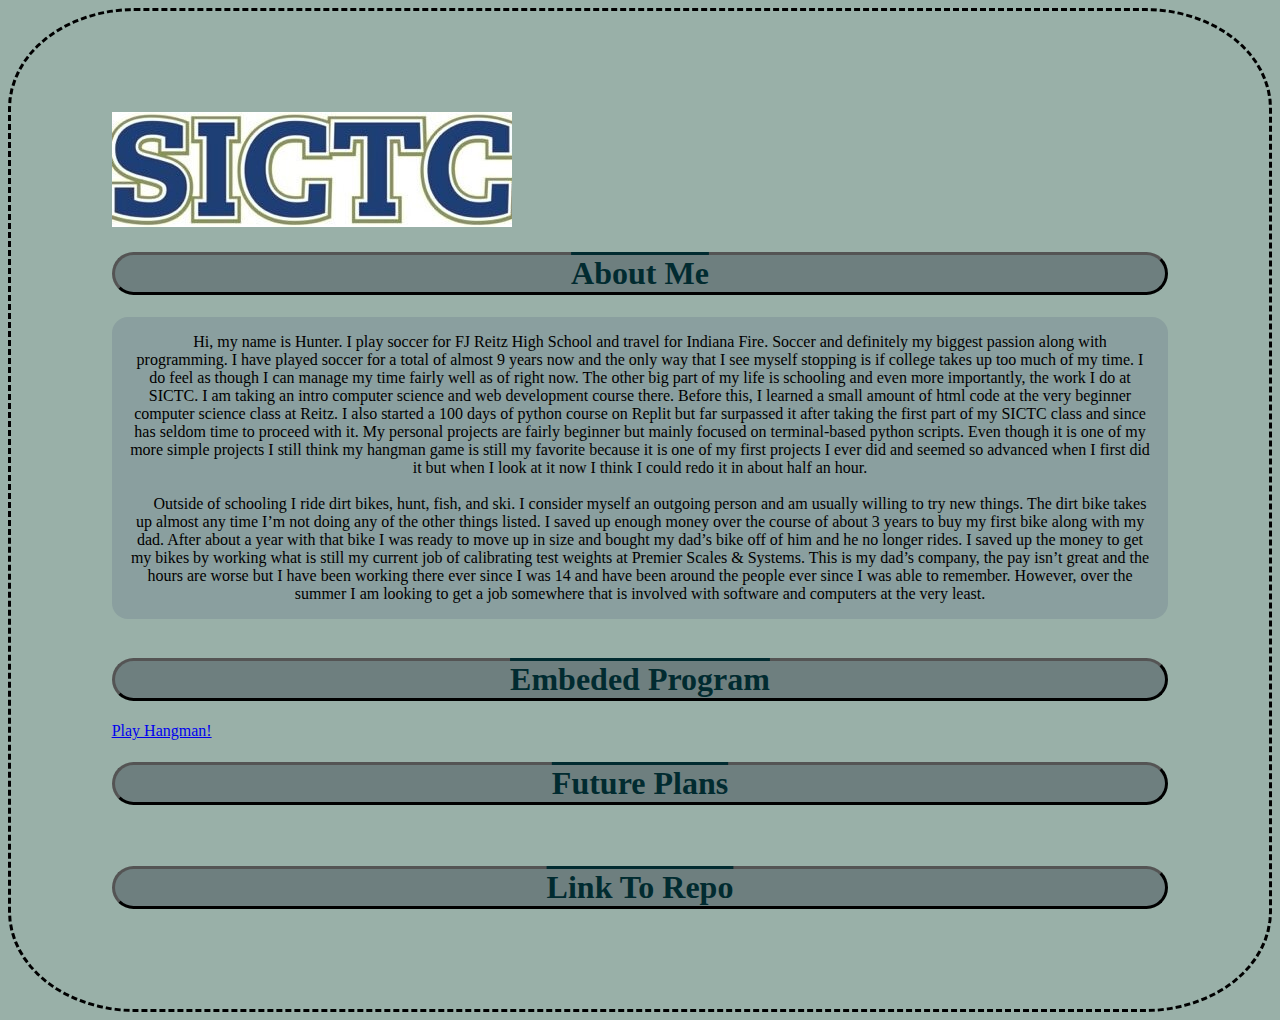
==== index.html @ 89d6e6d1 "Initial push, about me done" ====
<!DOCTYPE html>
<head>
    <meta charset="utf-8" />
    <meta name="viewport" content="width=device-width, initial-scale=1" />
    <link rel="stylesheet" href="style.css" />
</head>
<body>
    <div class="inner-body">
        <img src="assets/SICTCLogo.jpg" caption="SICTC Logo" id="sictc-logo">
        <div id="about-me">
            <h1>About Me</h1>
            <p>
                &nbsp;&nbsp;&nbsp;&nbsp;&nbsp;Hi, my name is Hunter. I play soccer for FJ Reitz High School and travel for Indiana Fire. Soccer and definitely my biggest passion along with programming. I have played soccer for a total of almost 9 years now and the only way that I see myself stopping is if college takes up too much of my time. I do feel as though I can manage my time fairly well as of right now. The other big part of my life is schooling and even more importantly, the work I do at SICTC. I am taking an intro computer science and web development course there. Before this, I learned a small amount of html code at the very beginner computer science class at Reitz. I also started a 100 days of python course on Replit but far surpassed it after taking the first part of my SICTC class and since has seldom time to proceed with it. My personal projects are fairly beginner but mainly focused on terminal-based python scripts. Even though it is one of my more simple projects I still think my hangman game is still my favorite because it is one of my first projects I ever did and seemed so advanced when I first did it but when I look at it now I think I could redo it in about half an hour. 
                <br>
                <br>
                &nbsp;&nbsp;&nbsp;&nbsp;&nbsp;Outside of schooling I ride dirt bikes, hunt, fish, and ski. I consider myself an outgoing person and am usually willing to try new things. The dirt bike takes up almost any time I’m not doing any of the other things listed. I saved up enough money over the course of about 3 years to buy my first bike along with my dad. After about a year with that bike I was ready to move up in size and bought my dad’s bike off of him and he no longer rides. I saved up the money to get my bikes by working what is still my current job of calibrating test weights at Premier Scales & Systems. This is my dad’s company, the pay isn’t great and the hours are worse but I have been working there ever since I was 14 and have been around the people ever since I was able to remember. However, over the summer I am looking to get a job somewhere that is involved with software and computers at the very least. 
            </p>
        </div>
    <br>
    <h1>Embeded Program</h1>
        <a href="hangmanGame.html">Play Hangman!</a>

    <br>
    <h1>Future Plans</h1>

    <br>
    <h1>Link To Repo</h1>


        </div>
</body>
---- style.css ----
body {
    background-color: rgb(153, 176, 168);
    border-style: dashed;
    border-radius: 10%;
}

p {
    margin: 2em;
    padding: 1em;
    text-align: center;
    background-color: rgb(138, 159, 159);
    border-radius: 1em;
    margin: auto;
}

h1 {
    background-color: rgb(110, 127, 127);
    text-align: center;
    font-family: cursive;
    text-decoration: overline;
    border-color: black;
    border-radius: 5em;
    border-style: outset;
    color: rgb(1, 43, 48);
    box-shadow: inset;
}

.inner-body {
    margin: 8%;
}

#sictc-logo {
    display: flexbox;
}
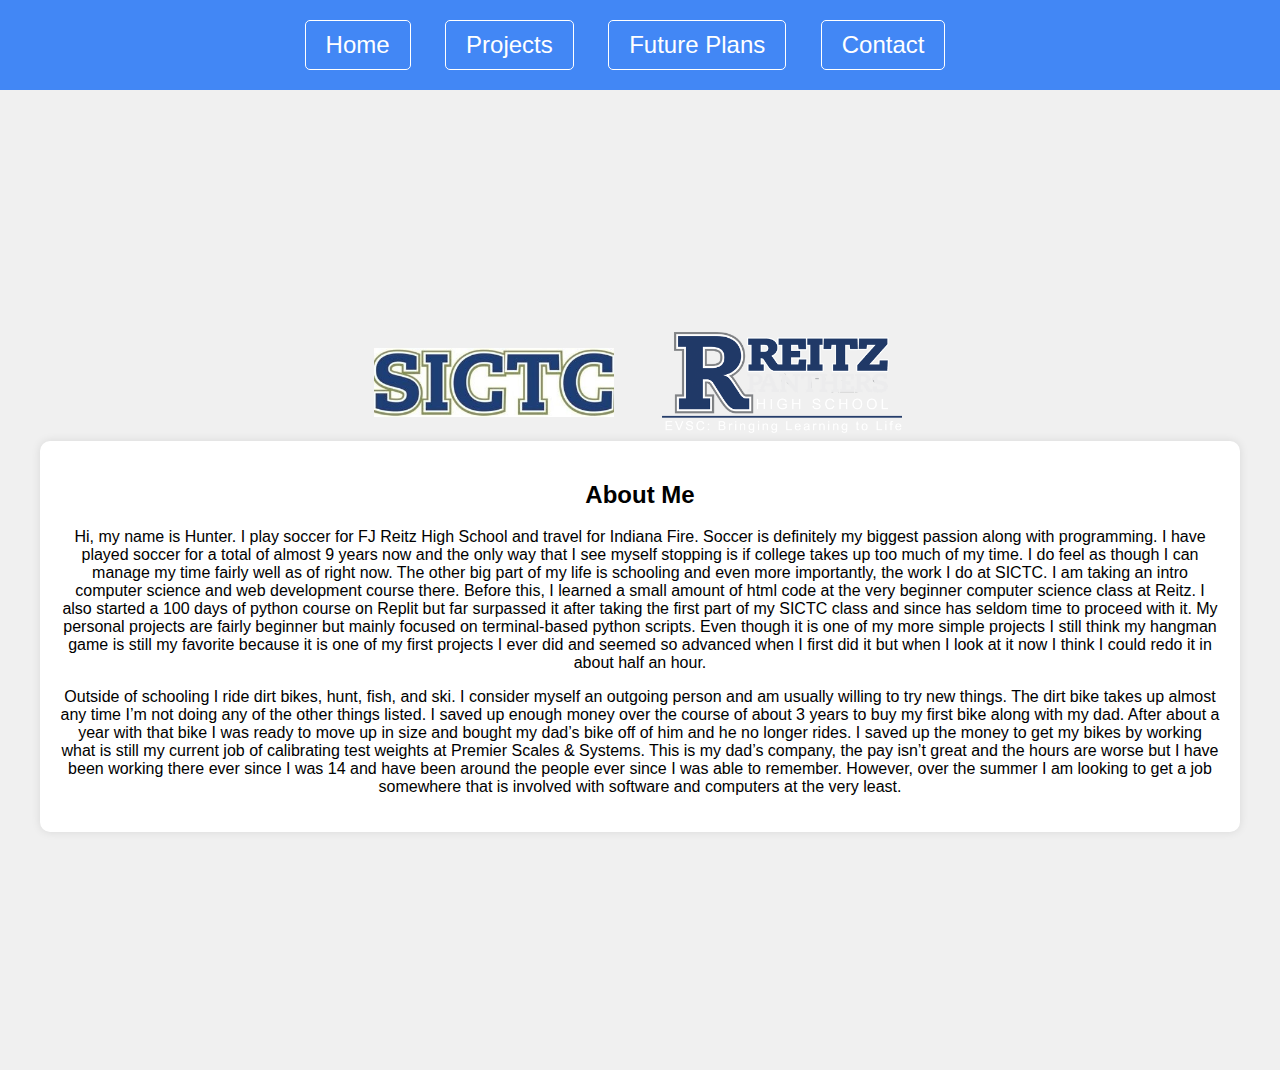
==== commit c53ae4ac: "Different styles and separated content to fit page requirment" ====
--- a/index.html
+++ b/index.html
@@ -1,31 +1,33 @@
 <!DOCTYPE html>
+<html lang="en">
 <head>
-    <meta charset="utf-8" />
-    <meta name="viewport" content="width=device-width, initial-scale=1" />
-    <link rel="stylesheet" href="style.css" />
+    <meta charset="UTF-8">
+    <meta name="viewport" content="width=device-width, initial-scale=1.0">
+    <title>Hunter Hargett</title>
+    <link rel="stylesheet" href="styles.css">
 </head>
 <body>
-    <div class="inner-body">
-        <img src="assets/SICTCLogo.jpg" caption="SICTC Logo" id="sictc-logo">
-        <div id="about-me">
-            <h1>About Me</h1>
-            <p>
-                &nbsp;&nbsp;&nbsp;&nbsp;&nbsp;Hi, my name is Hunter. I play soccer for FJ Reitz High School and travel for Indiana Fire. Soccer and definitely my biggest passion along with programming. I have played soccer for a total of almost 9 years now and the only way that I see myself stopping is if college takes up too much of my time. I do feel as though I can manage my time fairly well as of right now. The other big part of my life is schooling and even more importantly, the work I do at SICTC. I am taking an intro computer science and web development course there. Before this, I learned a small amount of html code at the very beginner computer science class at Reitz. I also started a 100 days of python course on Replit but far surpassed it after taking the first part of my SICTC class and since has seldom time to proceed with it. My personal projects are fairly beginner but mainly focused on terminal-based python scripts. Even though it is one of my more simple projects I still think my hangman game is still my favorite because it is one of my first projects I ever did and seemed so advanced when I first did it but when I look at it now I think I could redo it in about half an hour. 
-                <br>
-                <br>
-                &nbsp;&nbsp;&nbsp;&nbsp;&nbsp;Outside of schooling I ride dirt bikes, hunt, fish, and ski. I consider myself an outgoing person and am usually willing to try new things. The dirt bike takes up almost any time I’m not doing any of the other things listed. I saved up enough money over the course of about 3 years to buy my first bike along with my dad. After about a year with that bike I was ready to move up in size and bought my dad’s bike off of him and he no longer rides. I saved up the money to get my bikes by working what is still my current job of calibrating test weights at Premier Scales & Systems. This is my dad’s company, the pay isn’t great and the hours are worse but I have been working there ever since I was 14 and have been around the people ever since I was able to remember. However, over the summer I am looking to get a job somewhere that is involved with software and computers at the very least. 
-            </p>
+    <header>
+        <nav>
+            <ul>
+                <li><button type="button" class="btn btn-light"><a href="index.html">Home</a></button></li>
+                <li><button type="button" class="btn btn-light"><a href="projects.html">Projects</a></button></li>
+                <li><button type="button" class="btn btn-light"><a href="future.html">Future Plans</a></button></li>
+                <li><button type="button" class="btn btn-light"><a href="contact.html">Contact</a></button></li>
+            </ul>
+        </nav>
+    </header>
+    <main>
+        <ul id="logos">
+            <li><img src="assets/SICTCLogo.jpg" alt="SICTC Logo" width="20%" height="10%" id="sictc-logo"></li>
+            <li><img src="assets/reitzLogo.png" alt="Reitz Logo" width="20%" height="10%" id="reitz-logo"></li>
+        </ul>
+        <div id="about-section">
+            <h2>About Me</h2>
+            <!--Copied From Doc-->
+            <p>Hi, my name is Hunter. I play soccer for FJ Reitz High School and travel for Indiana Fire. Soccer is definitely my biggest passion along with programming. I have played soccer for a total of almost 9 years now and the only way that I see myself stopping is if college takes up too much of my time. I do feel as though I can manage my time fairly well as of right now. The other big part of my life is schooling and even more importantly, the work I do at SICTC. I am taking an intro computer science and web development course there. Before this, I learned a small amount of html code at the very beginner computer science class at Reitz. I also started a 100 days of python course on Replit but far surpassed it after taking the first part of my SICTC class and since has seldom time to proceed with it. My personal projects are fairly beginner but mainly focused on terminal-based python scripts. Even though it is one of my more simple projects I still think my hangman game is still my favorite because it is one of my first projects I ever did and seemed so advanced when I first did it but when I look at it now I think I could redo it in about half an hour. </p>
+            <p>Outside of schooling I ride dirt bikes, hunt, fish, and ski. I consider myself an outgoing person and am usually willing to try new things. The dirt bike takes up almost any time I’m not doing any of the other things listed. I saved up enough money over the course of about 3 years to buy my first bike along with my dad. After about a year with that bike I was ready to move up in size and bought my dad’s bike off of him and he no longer rides. I saved up the money to get my bikes by working what is still my current job of calibrating test weights at Premier Scales & Systems. This is my dad’s company, the pay isn’t great and the hours are worse but I have been working there ever since I was 14 and have been around the people ever since I was able to remember. However, over the summer I am looking to get a job somewhere that is involved with software and computers at the very least. </p>
         </div>
-    <br>
-    <h1>Embeded Program</h1>
-        <a href="hangmanGame.html">Play Hangman!</a>
-
-    <br>
-    <h1>Future Plans</h1>
-
-    <br>
-    <h1>Link To Repo</h1>
-
-
-        </div>
-</body>+    </main>
+</body>
+</html>
--- a/styles.css
+++ b/styles.css
@@ -0,0 +1,122 @@
+body {
+    font-family: Arial, sans-serif;
+    background-color: #f0f0f0;
+    margin: 0;
+    padding: 0;
+}
+
+header {
+    background-color: #4287f5;
+    color: #fff;
+    padding: 20px 0;
+}
+
+nav ul {
+    list-style-type: none;
+    margin: 0;
+    padding: 0;
+    text-align: center;
+}
+
+nav ul li {
+    display: inline;
+    margin-right: 20px;
+}
+
+nav ul li a {
+    color: #fff;
+    text-decoration: none;
+    font-size: x-large;
+}
+
+main {
+    padding: 20px;
+}
+
+#logos {
+    list-style-type: none;
+    margin: 0;
+    padding: 0;
+    text-align: center;
+}
+
+#logos li {
+    display: inline;
+    margin-right: 20px;
+}
+
+#sictc-logo {
+    margin: 1.25em;
+}
+
+#reitz-logo {
+    margin: .25em;
+}
+
+#about-section {
+    text-align: center;
+    background-color: #fff;
+    padding: 20px;
+    border-radius: 10px;
+    box-shadow: 0 0 10px rgba(0, 0, 0, 0.1);
+}
+
+#contact-form {
+    background-color: #fff;
+    padding: 20px;
+    border-radius: 10px;
+    box-shadow: 0 0 10px rgba(0, 0, 0, 0.1);
+}
+
+label {
+    display: block;
+    margin-bottom: 5px;
+}
+
+input[type="text"],
+input[type="email"],
+textarea {
+    width: 100%;
+    padding: 10px;
+    margin-bottom: 10px;
+    border: 1px solid #ccc;
+    border-radius: 5px;
+}
+
+button {
+    padding: 10px 20px;
+    background-color: #4287f5;
+    color: #fff;
+    border: #fff;
+    border-style: solid;
+    border-width: .1em;
+    border-radius: 5px;
+    cursor: pointer;
+}
+
+button:hover {
+    background-color: #3369d8;
+}
+
+@media only screen and (min-width: 768px) {
+    nav ul li {
+        display: inline;
+        margin-right: 30px;
+    }
+    
+    main {
+        padding: 40px;
+    }
+
+}
+
+html, body {
+    height: 100%;
+}
+
+main {
+    min-height: 100vh;
+    display: flex;
+    flex-direction: column;
+    justify-content: center;
+}
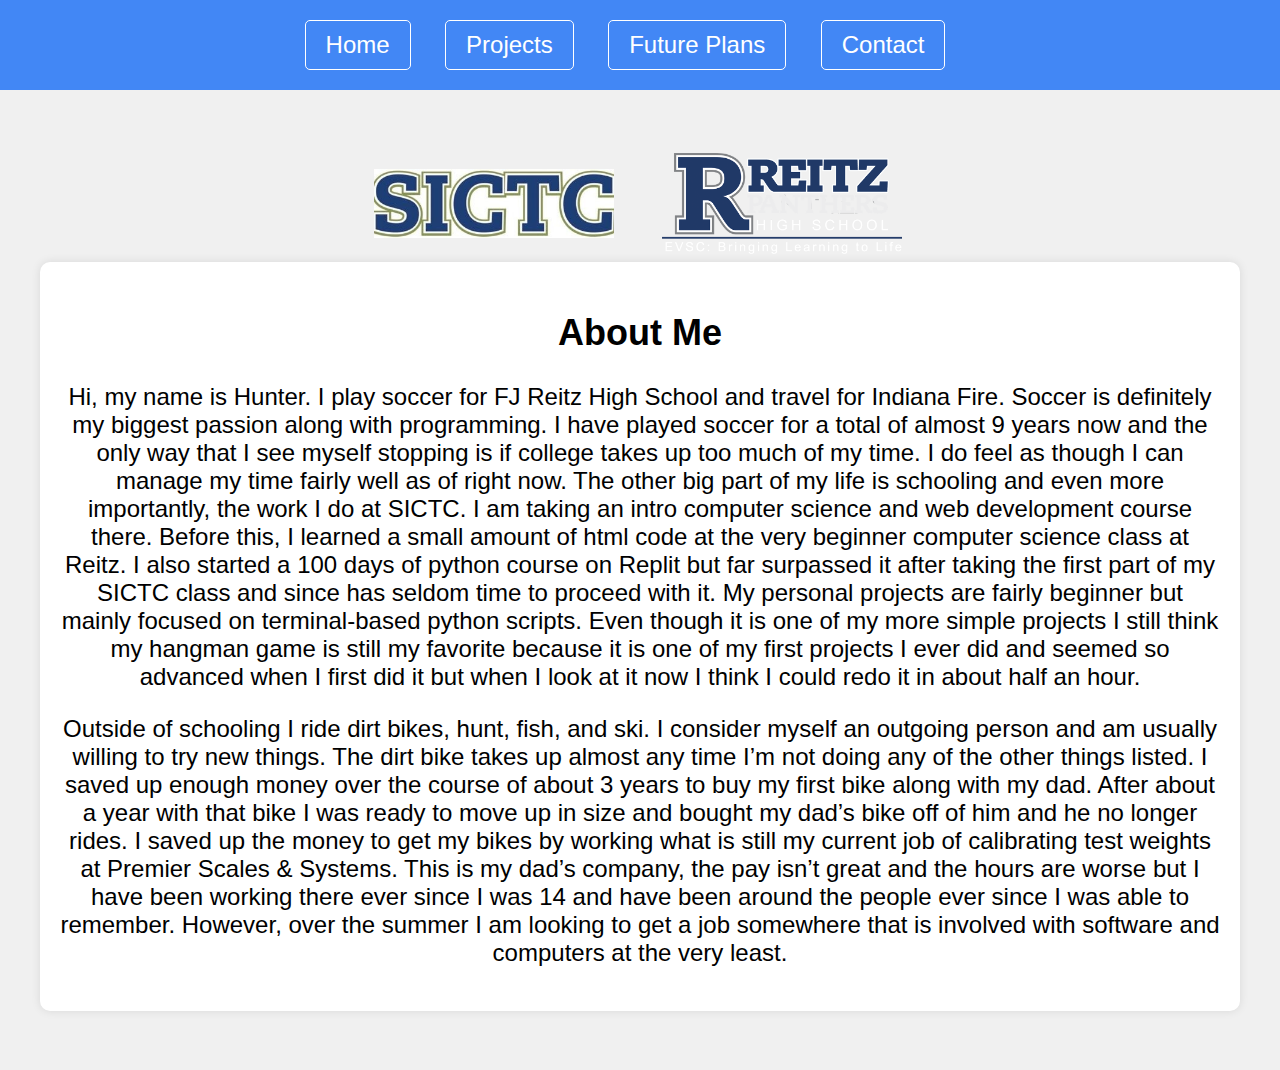
==== commit 3c9df0dc: "Final commmit" ====
--- a/index.html
+++ b/index.html
@@ -19,8 +19,8 @@
     </header>
     <main>
         <ul id="logos">
-            <li><img src="assets/SICTCLogo.jpg" alt="SICTC Logo" width="20%" height="10%" id="sictc-logo"></li>
-            <li><img src="assets/reitzLogo.png" alt="Reitz Logo" width="20%" height="10%" id="reitz-logo"></li>
+            <li><img src="assets/SICTCLogo.jpg" alt="SICTC Logo"  id="sictc-logo"></li>
+            <li><img src="assets/reitzLogo.png" alt="Reitz Logo" id="reitz-logo"></li>
         </ul>
         <div id="about-section">
             <h2>About Me</h2>
--- a/styles.css
+++ b/styles.css
@@ -47,18 +47,42 @@
 
 #sictc-logo {
     margin: 1.25em;
+    width: 20%;
+    height: 10%;
 }
 
 #reitz-logo {
     margin: .25em;
+    width: 20%;
+    height: 10%;
 }
 
-#about-section {
+#about-section,
+#future-section,
+#projects-section {
     text-align: center;
+    font-size: x-large;
     background-color: #fff;
     padding: 20px;
     border-radius: 10px;
     box-shadow: 0 0 10px rgba(0, 0, 0, 0.1);
+    list-style-type: none;
+}
+
+#project-sub {
+    background-color: #4287f5;  
+    border-radius: 1em;
+    padding: .5em;
+    color: #fff;
+}
+
+#project-sub ul {
+    list-style-type: none;
+}
+
+#project-sub ul li a {
+    text-decoration: none;
+    font-size: x-large;
 }
 
 #contact-form {
@@ -66,6 +90,7 @@
     padding: 20px;
     border-radius: 10px;
     box-shadow: 0 0 10px rgba(0, 0, 0, 0.1);
+    font-size: x-large;
 }
 
 label {
